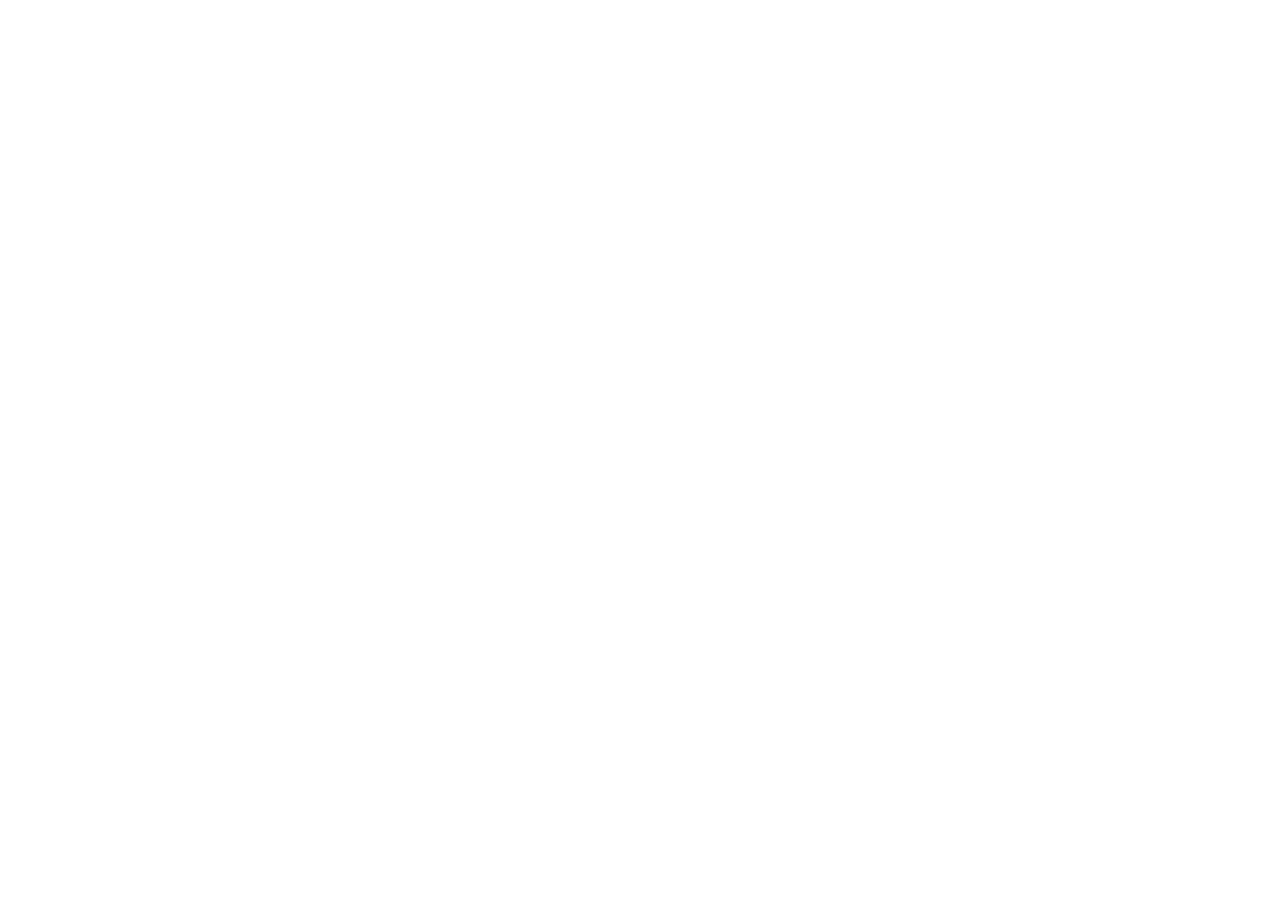
==== index.html @ 86a8a07b "Se realizo el setup" ====
<!DOCTYPE html>
<html lang="en">
<head>
  <meta charset="UTF-8">
  <meta http-equiv="X-UA-Compatible" content="IE=edge">
  <meta name="viewport" content="width=device-width, initial-scale=1.0">
  <title>Document</title>
</head>
<body>
  
</body>
</html>
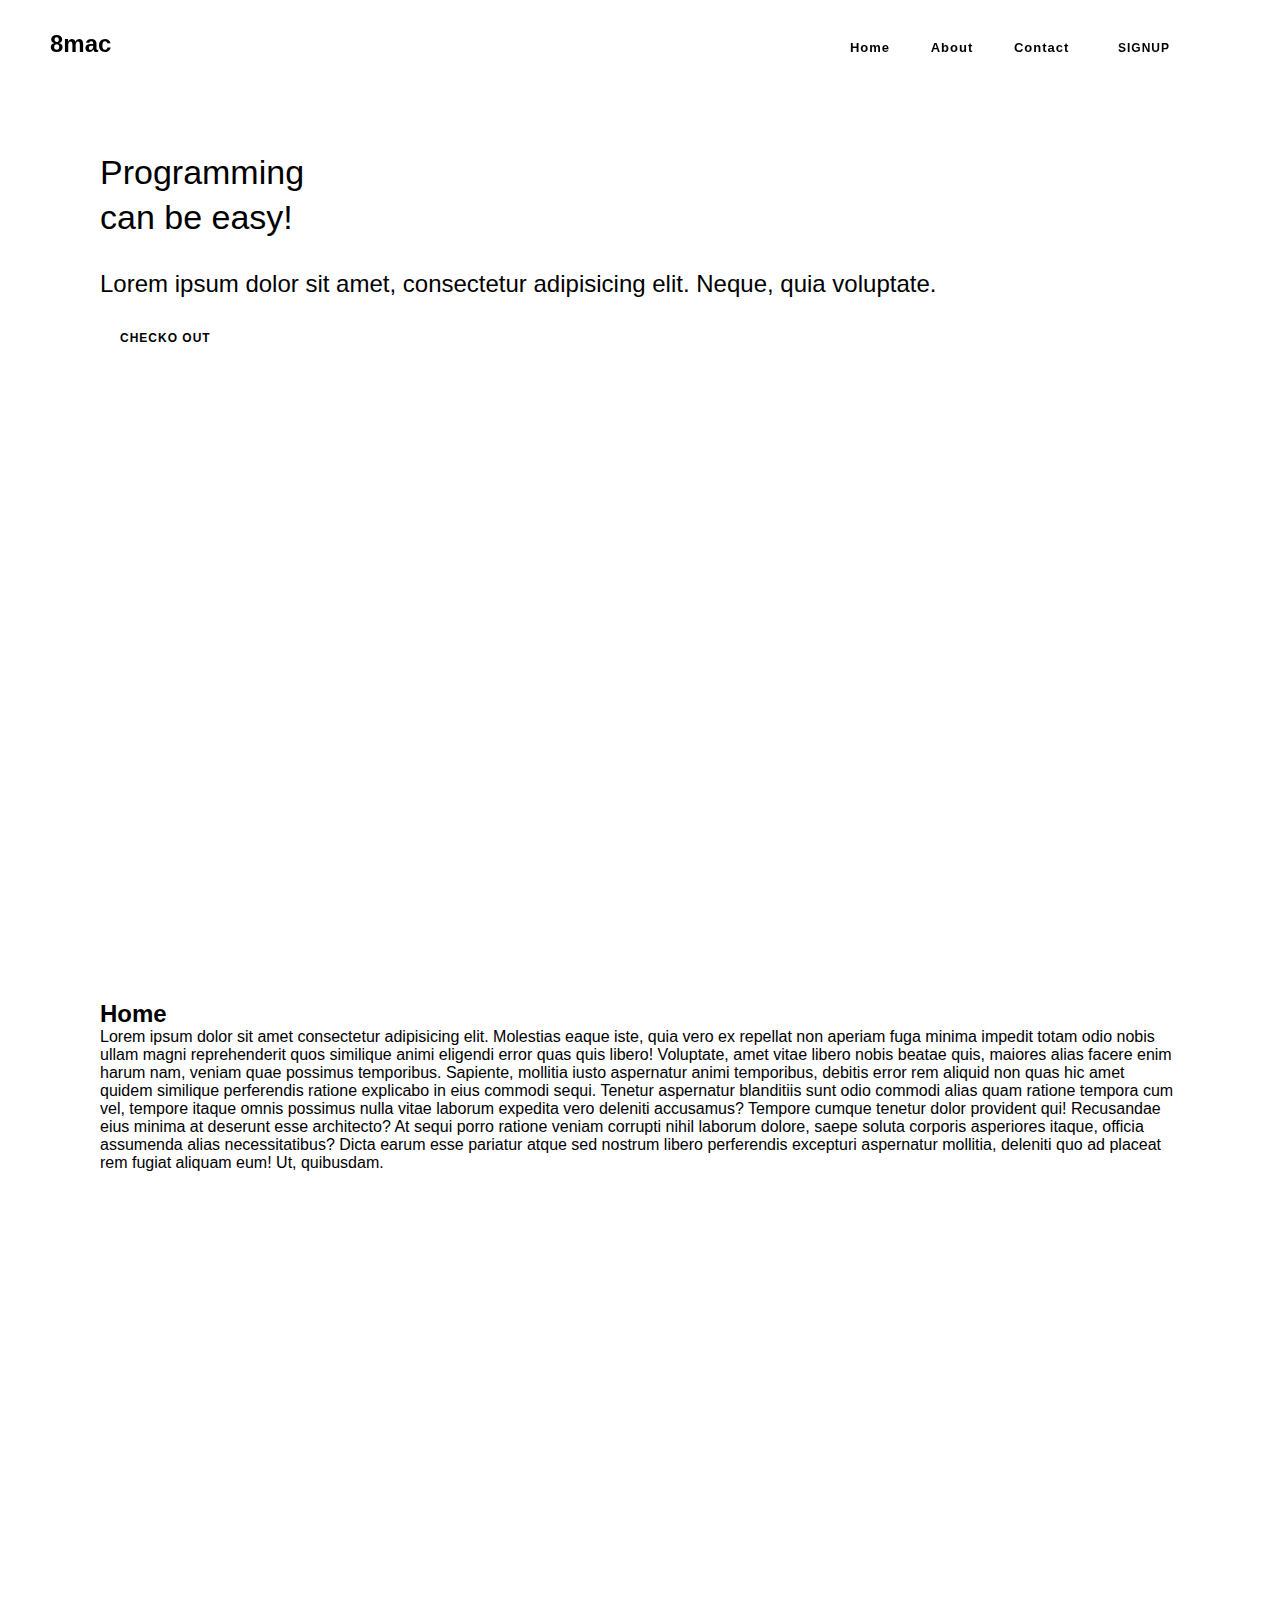
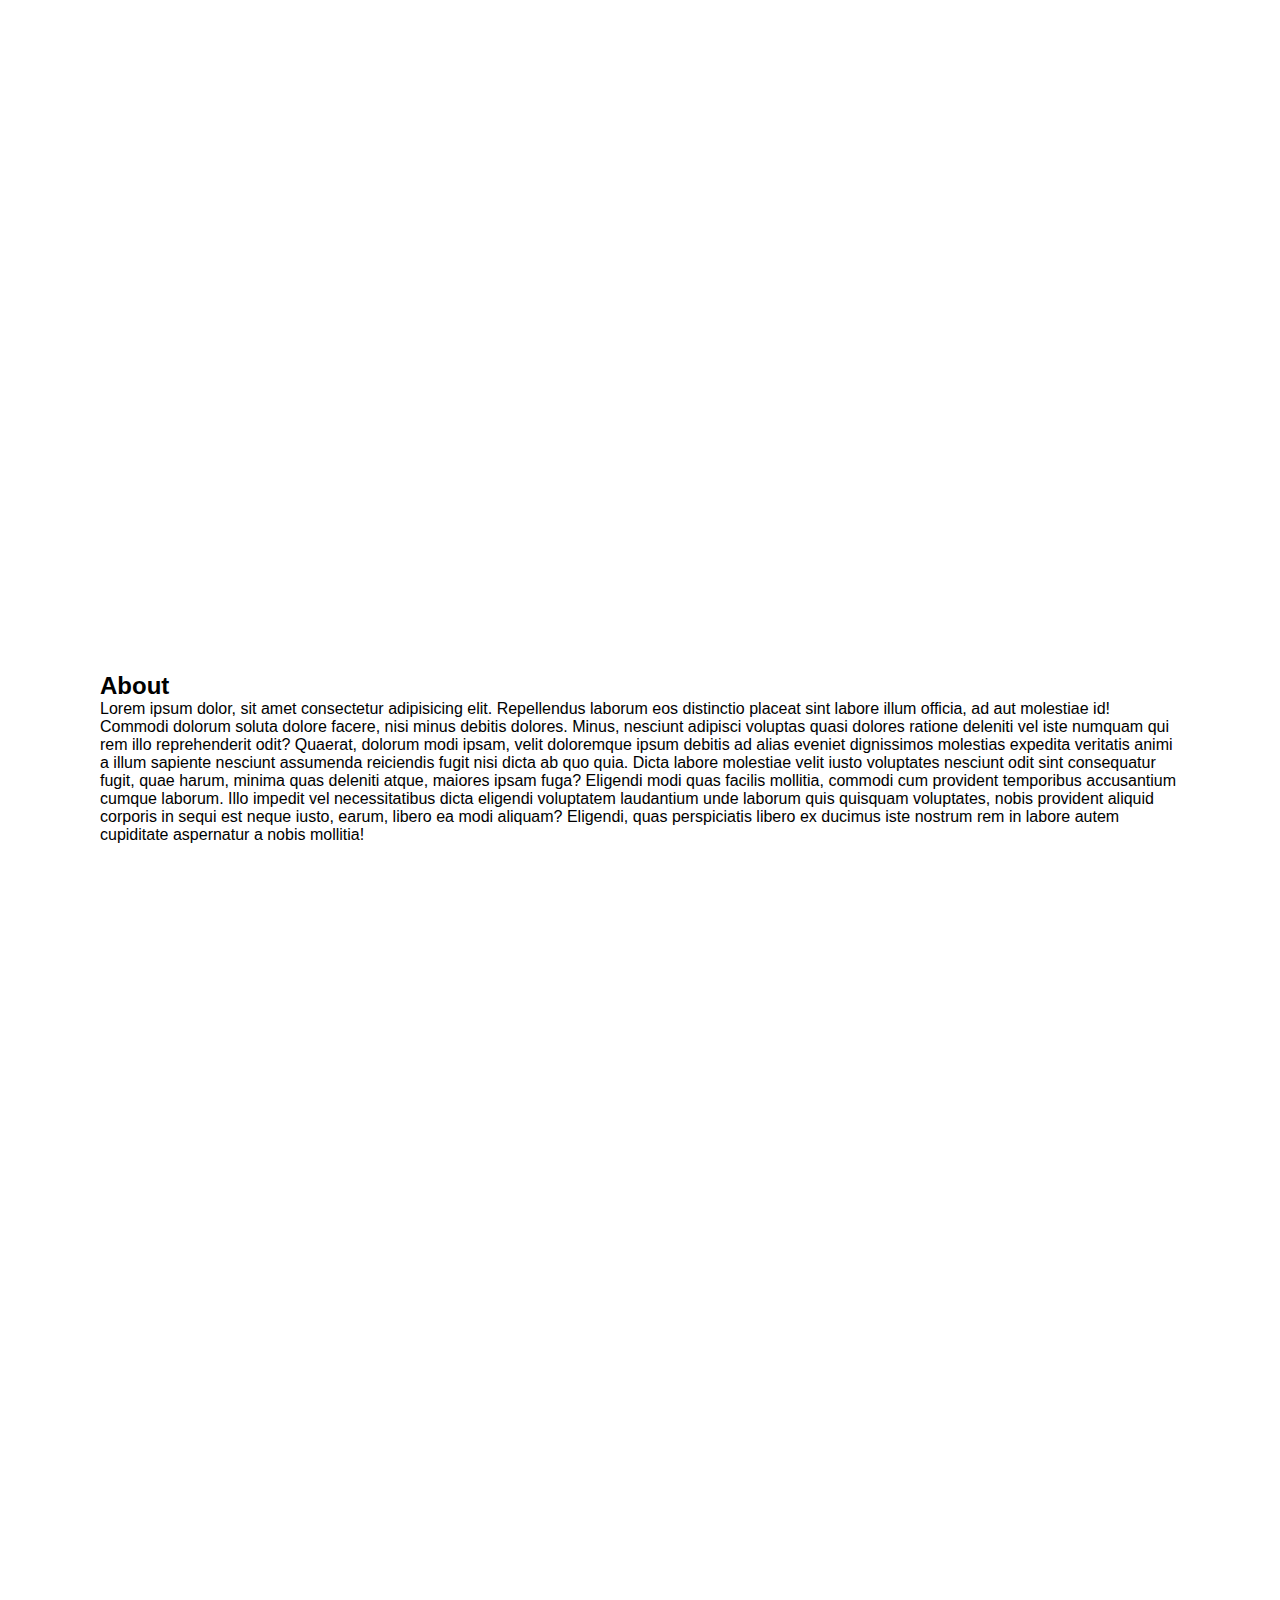
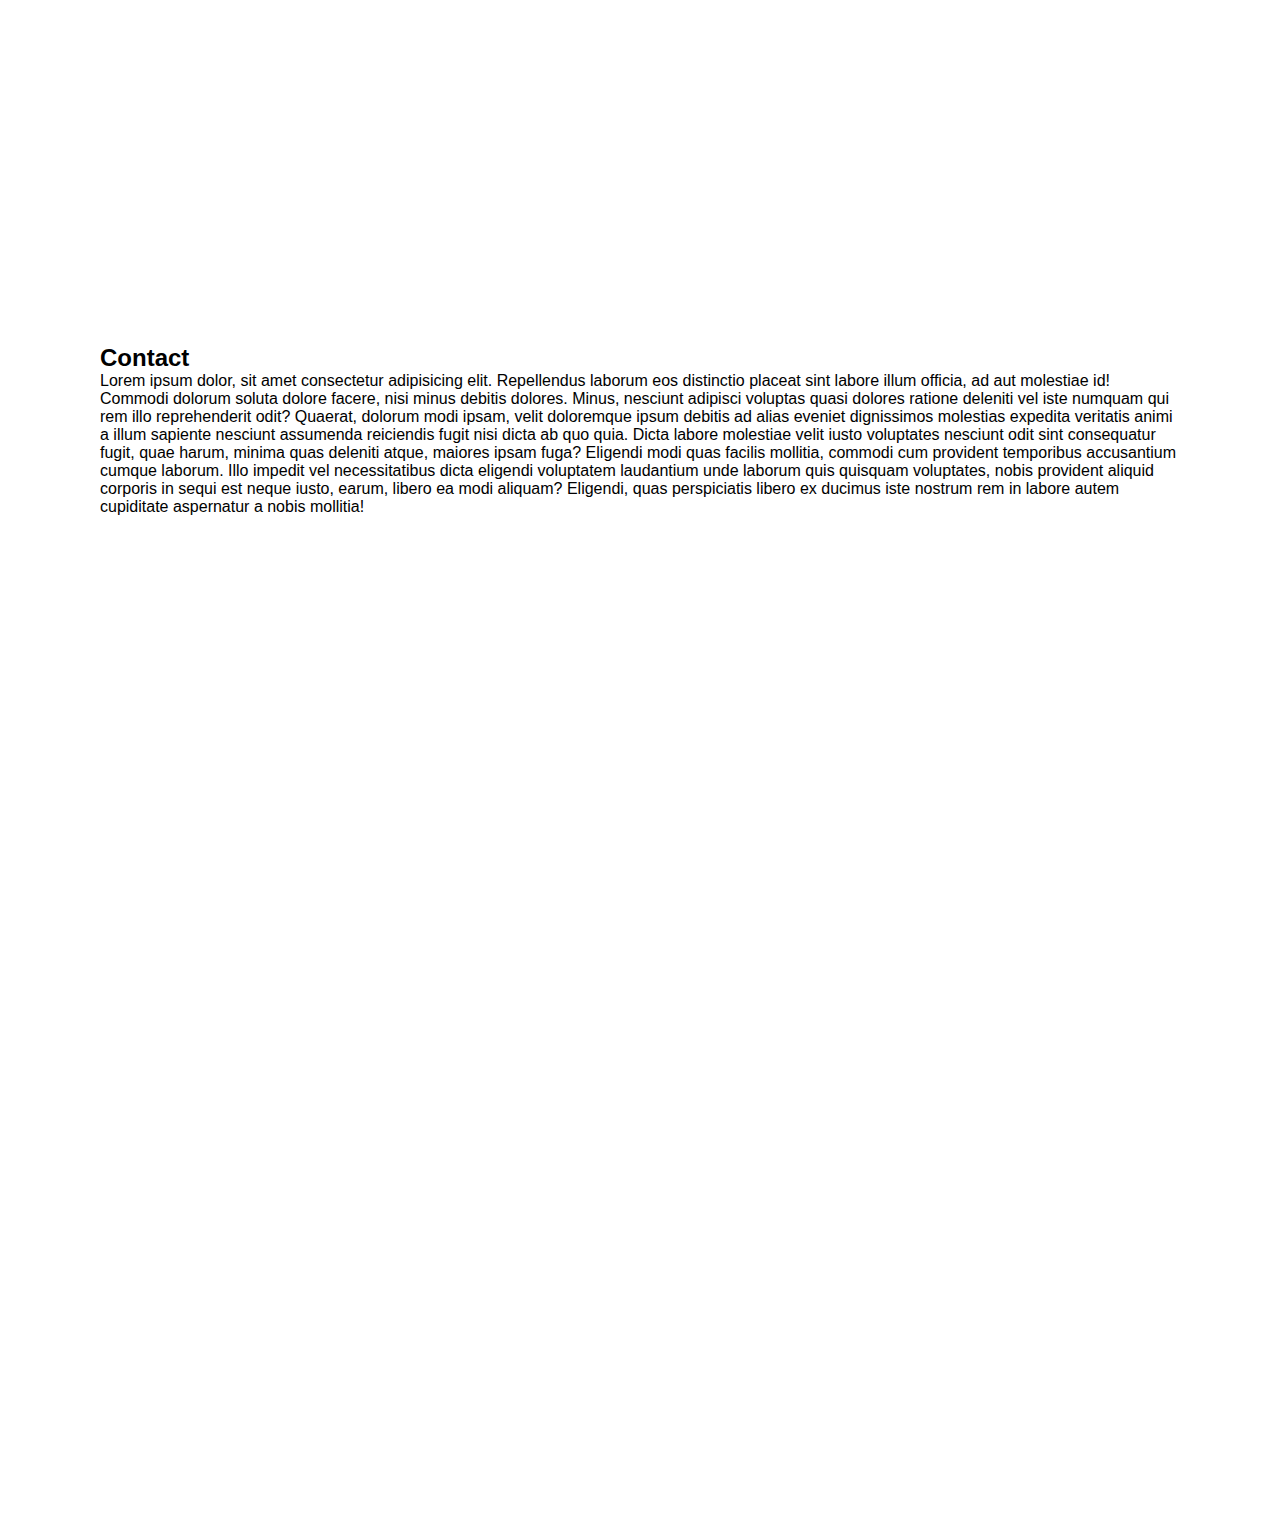
==== commit b7bdc57d: "Se realizo la maquetacion de css" ====
--- a/index.html
+++ b/index.html
@@ -4,9 +4,46 @@
   <meta charset="UTF-8">
   <meta http-equiv="X-UA-Compatible" content="IE=edge">
   <meta name="viewport" content="width=device-width, initial-scale=1.0">
-  <title>Document</title>
+  <link rel="stylesheet" href="style.css">
+  <title>Header</title>
 </head>
 <body>
-  
+  <header class="logo">
+    <span>8mac</span>
+    <div class="links">
+      <a href="" class="link">Home</a>
+      <a href="" class="link">About</a>
+      <a href="" class="link">Contact</a>
+      <a href="#" class="btn signup-btn link">Signup</a>
+    </div>
+  </header>
+  <section>
+    <div class="bg-img home-container">
+      <h1 class="home-heading">
+        Programming <br>
+        can be easy!
+      </h1>
+      <h5 class="sub-heading">
+        Lorem ipsum dolor sit amet, consectetur adipisicing elit. Neque, quia voluptate. 
+      </h5>
+      <a href="" class="btn btn-checkout link">checko out</a>
+    </div>
+    <div class="text">
+      <h2>Home</h2>
+      Lorem ipsum dolor sit amet consectetur adipisicing elit. Molestias eaque iste, quia vero ex repellat non aperiam fuga minima impedit totam odio nobis ullam magni reprehenderit quos similique animi eligendi error quas quis libero! Voluptate, amet vitae libero nobis beatae quis, maiores alias facere enim harum nam, veniam quae possimus temporibus. Sapiente, mollitia iusto aspernatur animi temporibus, debitis error rem aliquid non quas hic amet quidem similique perferendis ratione explicabo in eius commodi sequi. Tenetur aspernatur blanditiis sunt odio commodi alias quam ratione tempora cum vel, tempore itaque omnis possimus nulla vitae laborum expedita vero deleniti accusamus? Tempore cumque tenetur dolor provident qui! Recusandae eius minima at deserunt esse architecto? At sequi porro ratione veniam corrupti nihil laborum dolore, saepe soluta corporis asperiores itaque, officia assumenda alias necessitatibus? Dicta earum esse pariatur atque sed nostrum libero perferendis excepturi aspernatur mollitia, deleniti quo ad placeat rem fugiat aliquam eum! Ut, quibusdam.
+    </div>
+    <div class="bg-img about-container"></div>
+    <div class="text">
+      <h2>About</h2>
+      Lorem ipsum dolor, sit amet consectetur adipisicing elit. Repellendus laborum eos distinctio placeat sint labore illum officia, ad aut molestiae id! Commodi dolorum soluta dolore facere, nisi minus debitis dolores. Minus, nesciunt adipisci voluptas quasi dolores ratione deleniti vel iste numquam qui rem illo reprehenderit odit? Quaerat, dolorum modi ipsam, velit doloremque ipsum debitis ad alias eveniet dignissimos molestias expedita veritatis animi a illum sapiente nesciunt assumenda reiciendis fugit nisi dicta ab quo quia. Dicta labore molestiae velit iusto voluptates nesciunt odit sint consequatur fugit, quae harum, minima quas deleniti atque, maiores ipsam fuga? Eligendi modi quas facilis mollitia, commodi cum provident temporibus accusantium cumque laborum. Illo impedit vel necessitatibus dicta eligendi voluptatem laudantium unde laborum quis quisquam voluptates, nobis provident aliquid corporis in sequi est neque iusto, earum, libero ea modi aliquam? Eligendi, quas perspiciatis libero ex ducimus iste nostrum rem in labore autem cupiditate aspernatur a nobis mollitia!
+    </div>
+    <div class="bg-img contact-container"></div>
+    <div class="text">
+      <h2>Contact</h2>
+      Lorem ipsum dolor, sit amet consectetur adipisicing elit. Repellendus laborum eos distinctio placeat sint labore illum officia, ad aut molestiae id! Commodi dolorum soluta dolore facere, nisi minus debitis dolores. Minus, nesciunt adipisci voluptas quasi dolores ratione deleniti vel iste numquam qui rem illo reprehenderit odit? Quaerat, dolorum modi ipsam, velit doloremque ipsum debitis ad alias eveniet dignissimos molestias expedita veritatis animi a illum sapiente nesciunt assumenda reiciendis fugit nisi dicta ab quo quia. Dicta labore molestiae velit iusto voluptates nesciunt odit sint consequatur fugit, quae harum, minima quas deleniti atque, maiores ipsam fuga? Eligendi modi quas facilis mollitia, commodi cum provident temporibus accusantium cumque laborum. Illo impedit vel necessitatibus dicta eligendi voluptatem laudantium unde laborum quis quisquam voluptates, nobis provident aliquid corporis in sequi est neque iusto, earum, libero ea modi aliquam? Eligendi, quas perspiciatis libero ex ducimus iste nostrum rem in labore autem cupiditate aspernatur a nobis mollitia!
+    </div>
+    <div class="bg-img footer-container"></div>
+  </section>
+  <script src="./main.js" defer></script>
 </body>
 </html>--- a/style.css
+++ b/style.css
@@ -0,0 +1,110 @@
+@import url('https://fonts.googleapis.com/css2?family=Lato:wght@300;400&family=Ubuntu:wght@300;400;500&display=swap');
+*{
+  margin: 0;
+  padding: 0;
+  box-sizing: border-box;
+  font-family: Arial, Helvetica, sans-serif;
+}
+
+header{
+  position: fixed;
+  top: 0;
+  left: 0;
+  width: 100%;
+  transition: 0.5s;
+  padding: 30px 50px 30px 50px;
+  height: 90px;
+}
+
+.sub-heading{
+  font-weight: 300;
+  font-size: 24px;
+  color: black;
+  padding-bottom: 30px;
+}
+
+.home-heading{
+  font-weight: 100;
+  font-size: 34px;
+  color: #000;
+  line-height: 45px;
+  margin-bottom: 30px;
+}
+
+.bg-img{
+  background-repeat: no-repeat;
+  background-position: center center;
+  background-size: cover;
+  height: 100vh;
+}
+
+.home-container{
+  padding: 150px 0 0 100px;
+  background-image: url(https://images.unsplash.com/photo-1499951360447-b19be8fe80f5?ixlib=rb-1.2.1&ixid=MnwxMjA3fDB8MHxwaG90by1wYWdlfHx8fGVufDB8fHx8&auto=format&fit=crop&w=1170&q=80);
+}
+
+.about-container{
+  background-image: url(https://images.unsplash.com/photo-1589652717521-10c0d092dea9?ixlib=rb-1.2.1&ixid=MnwxMjA3fDB8MHxzZWFyY2h8MjB8fGNvbXB1dGVyfGVufDB8fDB8fA%3D%3D&auto=format&fit=crop&w=500&q=60);
+}
+
+.contact-container{
+  background-image: url(https://images.unsplash.com/photo-1527689368864-3a821dbccc34?ixlib=rb-1.2.1&ixid=MnwxMjA3fDB8MHxzZWFyY2h8MjV8fGNvbXB1dGVyfGVufDB8fDB8fA%3D%3D&auto=format&fit=crop&w=500&q=60);
+}
+.footer-container{
+  background-image: url(https://images.unsplash.com/photo-1515704089429-fd06e6668458?ixlib=rb-1.2.1&ixid=MnwxMjA3fDB8MHxwaG90by1wYWdlfHx8fGVufDB8fHx8&auto=format&fit=crop&w=1170&q=80);
+}
+
+
+.logo{
+  padding-left: 50px;
+  font-size: 24px;
+  font-weight: 600;
+}
+
+.links{
+  float: right;
+  padding-right: 30px;
+}
+.link{
+  cursor: pointer;
+  text-decoration: none;
+  color: #000;
+  margin-right: 10px;
+  font-style: normal;
+  font-size: 13px;
+  letter-spacing: 1px;
+  padding: 6px 12px;
+}
+
+.link:hover{
+  background-color: #000;
+  color: #fff;
+  transition: 0.5s ease;
+}
+
+.btn{
+  cursor: pointer;
+  background: #fff;
+  color: #000;
+  border-radius: 5px;
+  font-weight: 700;
+  text-transform: uppercase;
+  font-size: 12px;
+  padding: 10px 20px;
+  letter-spacing: 1px;
+}
+
+.btn-checkout:hover{
+  background-color: #000;
+  color: #fff;
+  transition: 0.3s ease-in-out;
+}
+
+.signup-btn:hover{
+  background-color: #000;
+  color: #fff;
+  transition: 0.3s ease-in-out;
+}
+.text{
+  padding: 100px;
+}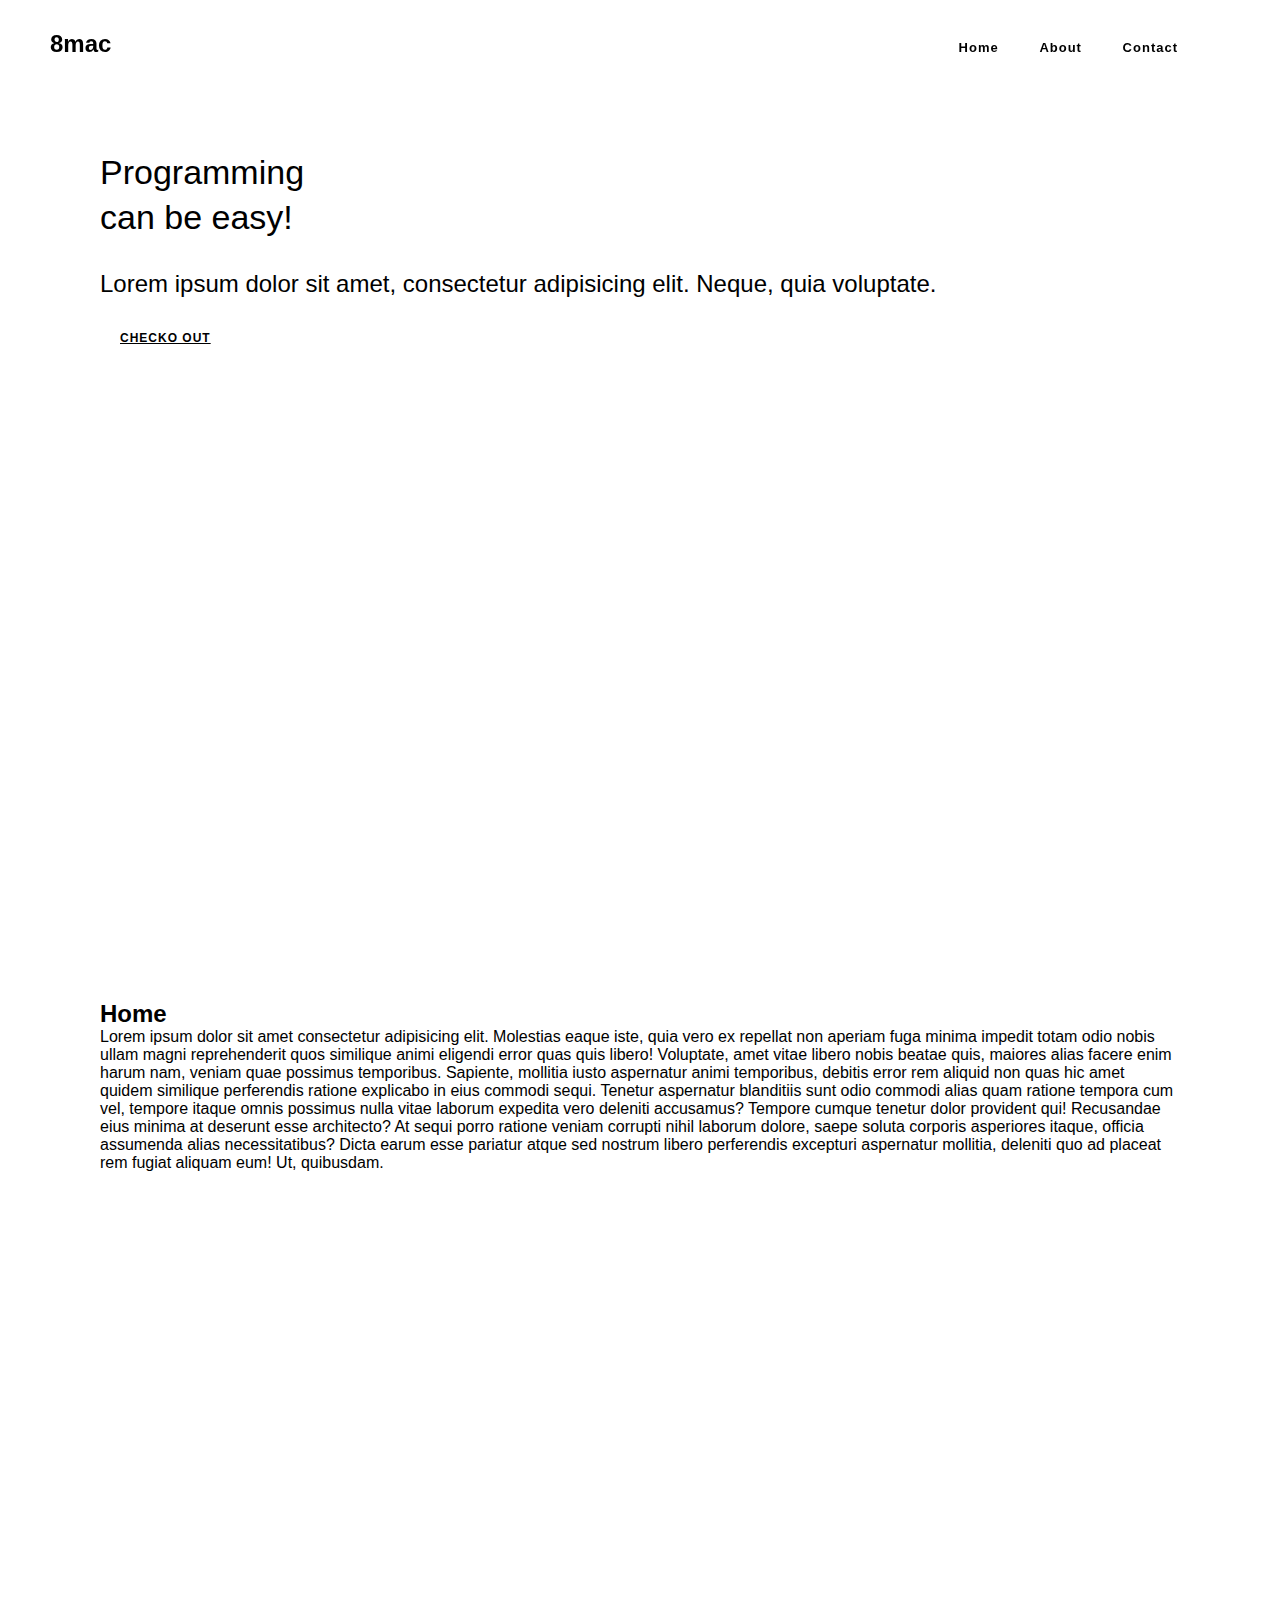
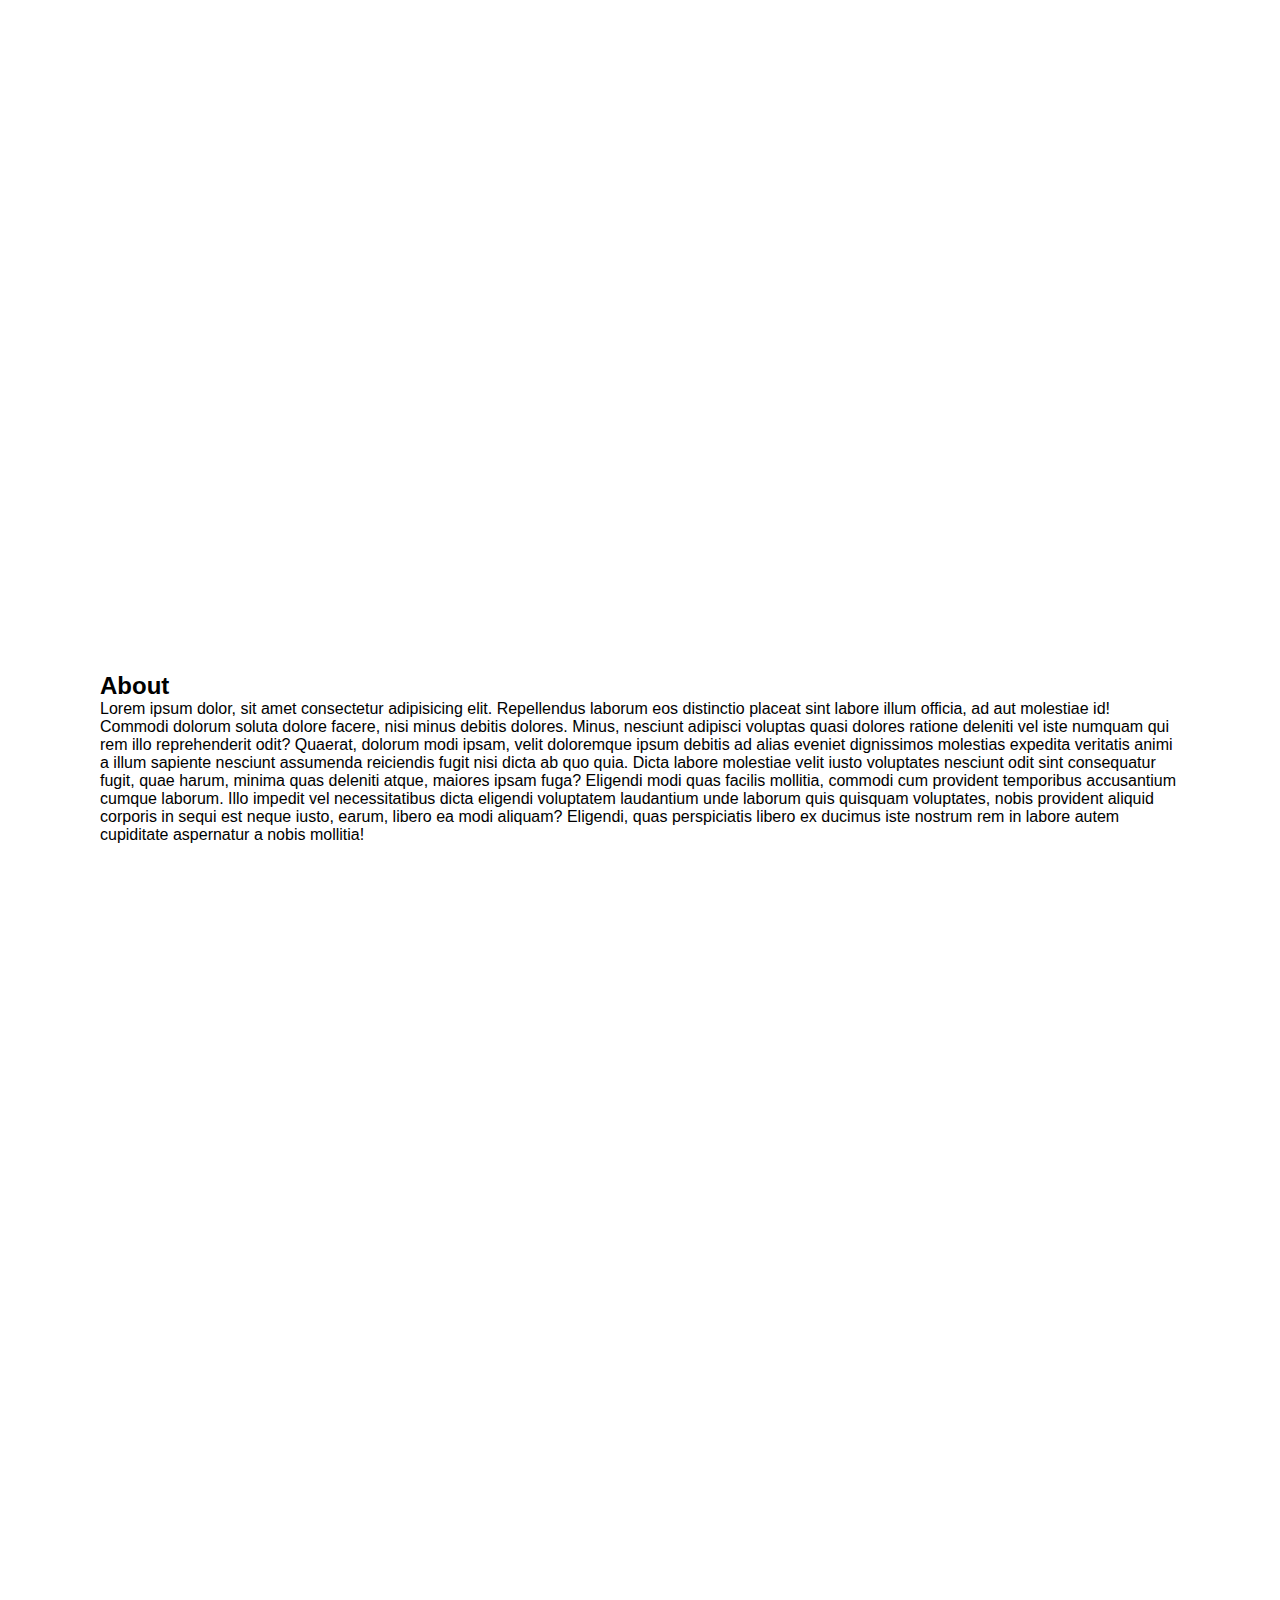
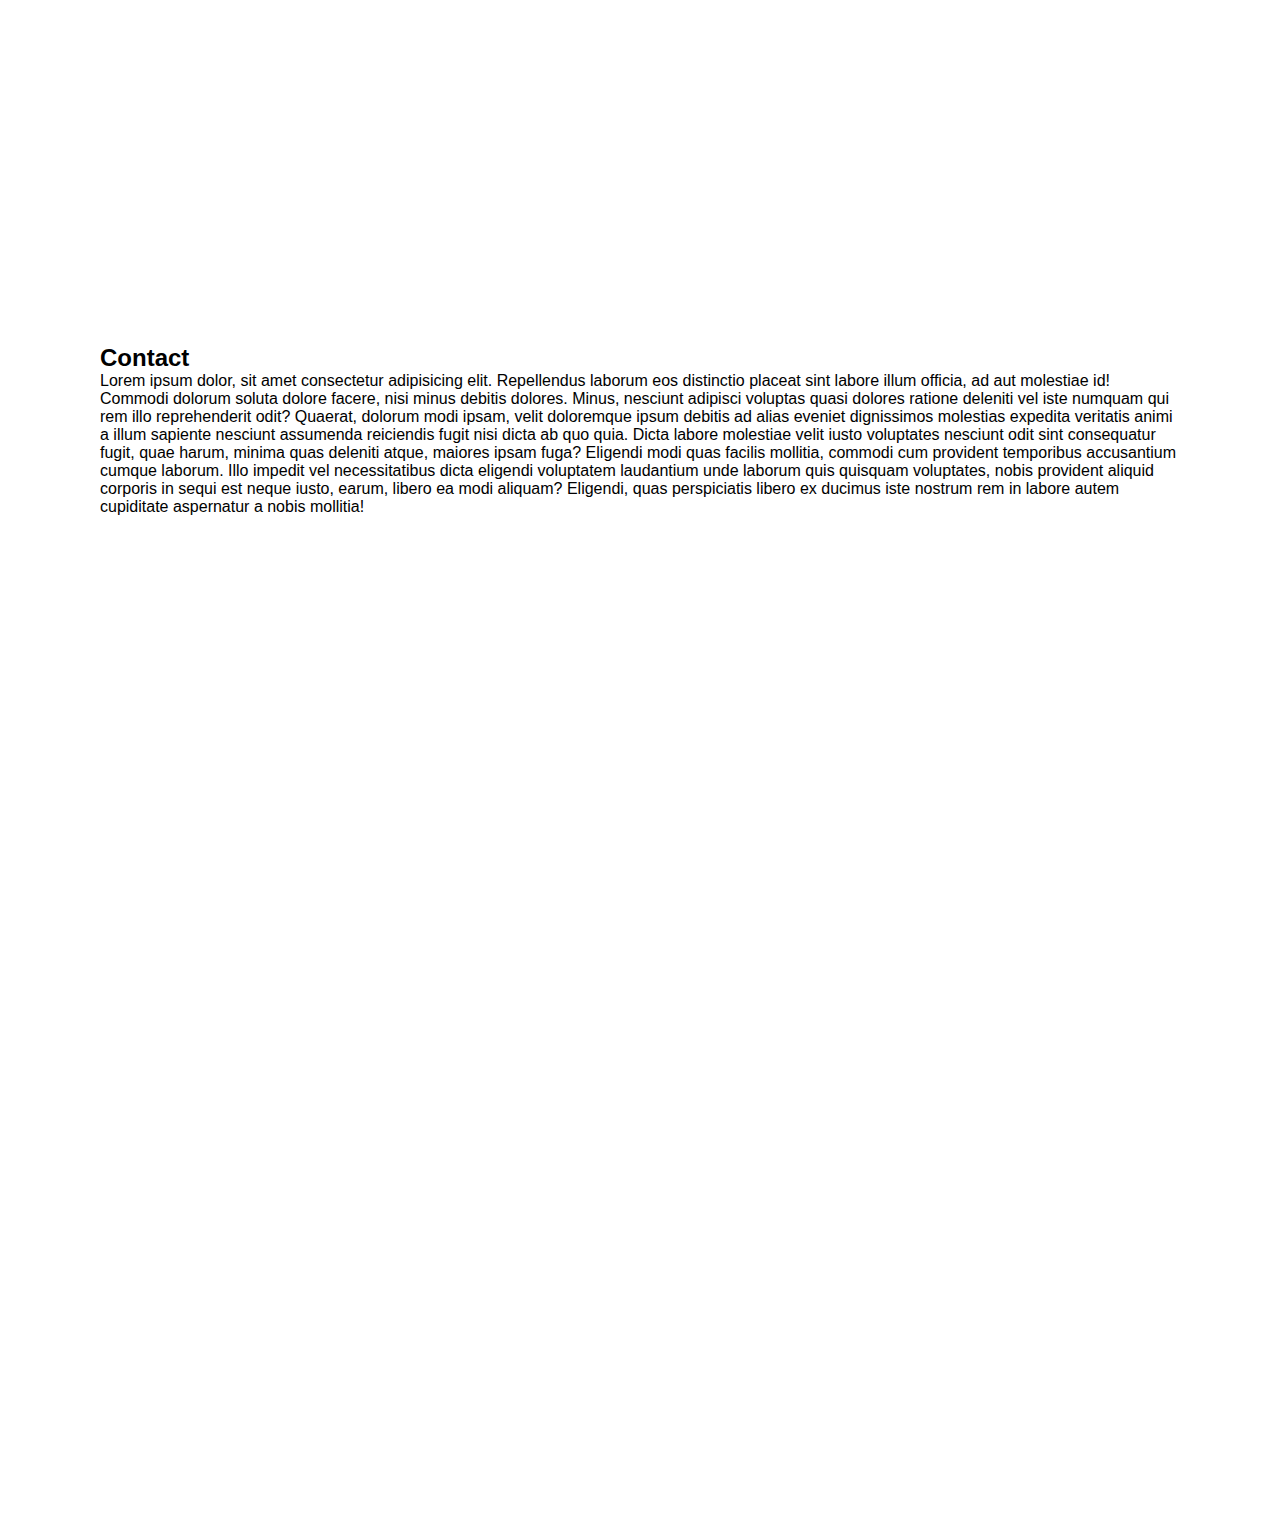
==== commit 5b3bde65: "Se realizo la parte de menu hamburguer en 70%" ====
--- a/index.html
+++ b/index.html
@@ -4,21 +4,26 @@
   <meta charset="UTF-8">
   <meta http-equiv="X-UA-Compatible" content="IE=edge">
   <meta name="viewport" content="width=device-width, initial-scale=1.0">
+  <link rel="stylesheet" href="https://use.fontawesome.com/releases/v5.8.1/css/all.css" integrity="sha384-50oBUHEmvpQ+1lW4y57PTFmhCaXp0ML5d60M1M7uH2+nqUivzIebhndOJK28anvf" crossorigin="anonymous"/>
   <link rel="stylesheet" href="style.css">
   <title>Header</title>
 </head>
 <body>
   <header class="logo">
     <span>8mac</span>
+    <button class="nav-toggle">
+      <i class="fas fa-bars"></i>
+    </button>
     <div class="links">
-      <a href="" class="link">Home</a>
-      <a href="" class="link">About</a>
-      <a href="" class="link">Contact</a>
-      <a href="#" class="btn signup-btn link">Signup</a>
+      <a href="#home" class="link">Home</a>
+      <a href="#about" class="link">About</a>
+      <a href="#contact" class="link">Contact</a>
+      <!-- <a href="#signup" class="btn signup-btn">Signup</a> -->
     </div>
+    
   </header>
   <section>
-    <div class="bg-img home-container">
+    <div class="bg-img home-container" id="home">
       <h1 class="home-heading">
         Programming <br>
         can be easy!
@@ -26,23 +31,23 @@
       <h5 class="sub-heading">
         Lorem ipsum dolor sit amet, consectetur adipisicing elit. Neque, quia voluptate. 
       </h5>
-      <a href="" class="btn btn-checkout link">checko out</a>
+      <a href="" class="btn btn-checkout">checko out</a>
     </div>
     <div class="text">
       <h2>Home</h2>
       Lorem ipsum dolor sit amet consectetur adipisicing elit. Molestias eaque iste, quia vero ex repellat non aperiam fuga minima impedit totam odio nobis ullam magni reprehenderit quos similique animi eligendi error quas quis libero! Voluptate, amet vitae libero nobis beatae quis, maiores alias facere enim harum nam, veniam quae possimus temporibus. Sapiente, mollitia iusto aspernatur animi temporibus, debitis error rem aliquid non quas hic amet quidem similique perferendis ratione explicabo in eius commodi sequi. Tenetur aspernatur blanditiis sunt odio commodi alias quam ratione tempora cum vel, tempore itaque omnis possimus nulla vitae laborum expedita vero deleniti accusamus? Tempore cumque tenetur dolor provident qui! Recusandae eius minima at deserunt esse architecto? At sequi porro ratione veniam corrupti nihil laborum dolore, saepe soluta corporis asperiores itaque, officia assumenda alias necessitatibus? Dicta earum esse pariatur atque sed nostrum libero perferendis excepturi aspernatur mollitia, deleniti quo ad placeat rem fugiat aliquam eum! Ut, quibusdam.
     </div>
     <div class="bg-img about-container"></div>
-    <div class="text">
+    <div class="text" id="about">
       <h2>About</h2>
       Lorem ipsum dolor, sit amet consectetur adipisicing elit. Repellendus laborum eos distinctio placeat sint labore illum officia, ad aut molestiae id! Commodi dolorum soluta dolore facere, nisi minus debitis dolores. Minus, nesciunt adipisci voluptas quasi dolores ratione deleniti vel iste numquam qui rem illo reprehenderit odit? Quaerat, dolorum modi ipsam, velit doloremque ipsum debitis ad alias eveniet dignissimos molestias expedita veritatis animi a illum sapiente nesciunt assumenda reiciendis fugit nisi dicta ab quo quia. Dicta labore molestiae velit iusto voluptates nesciunt odit sint consequatur fugit, quae harum, minima quas deleniti atque, maiores ipsam fuga? Eligendi modi quas facilis mollitia, commodi cum provident temporibus accusantium cumque laborum. Illo impedit vel necessitatibus dicta eligendi voluptatem laudantium unde laborum quis quisquam voluptates, nobis provident aliquid corporis in sequi est neque iusto, earum, libero ea modi aliquam? Eligendi, quas perspiciatis libero ex ducimus iste nostrum rem in labore autem cupiditate aspernatur a nobis mollitia!
     </div>
     <div class="bg-img contact-container"></div>
-    <div class="text">
+    <div class="text" id="contact">
       <h2>Contact</h2>
       Lorem ipsum dolor, sit amet consectetur adipisicing elit. Repellendus laborum eos distinctio placeat sint labore illum officia, ad aut molestiae id! Commodi dolorum soluta dolore facere, nisi minus debitis dolores. Minus, nesciunt adipisci voluptas quasi dolores ratione deleniti vel iste numquam qui rem illo reprehenderit odit? Quaerat, dolorum modi ipsam, velit doloremque ipsum debitis ad alias eveniet dignissimos molestias expedita veritatis animi a illum sapiente nesciunt assumenda reiciendis fugit nisi dicta ab quo quia. Dicta labore molestiae velit iusto voluptates nesciunt odit sint consequatur fugit, quae harum, minima quas deleniti atque, maiores ipsam fuga? Eligendi modi quas facilis mollitia, commodi cum provident temporibus accusantium cumque laborum. Illo impedit vel necessitatibus dicta eligendi voluptatem laudantium unde laborum quis quisquam voluptates, nobis provident aliquid corporis in sequi est neque iusto, earum, libero ea modi aliquam? Eligendi, quas perspiciatis libero ex ducimus iste nostrum rem in labore autem cupiditate aspernatur a nobis mollitia!
     </div>
-    <div class="bg-img footer-container"></div>
+    <div class="bg-img footer-container" id="signup"></div>
   </section>
   <script src="./main.js" defer></script>
 </body>
--- a/style.css
+++ b/style.css
@@ -14,6 +14,23 @@
   transition: 0.5s;
   padding: 30px 50px 30px 50px;
   height: 90px;
+}
+
+.nav-toggle{
+  color: black;
+  background: none;
+  border: none;
+  font-size: 30px;
+  padding: 0 12px;
+  line-height: 50px;
+  display: none;
+  cursor: pointer;
+}
+
+.sticky{
+  background-color: #fff;
+  padding: 15px 50px 15px 50px;
+  height: 50px;
 }
 
 .sub-heading{
@@ -65,6 +82,7 @@
   float: right;
   padding-right: 30px;
 }
+
 .link{
   cursor: pointer;
   text-decoration: none;
@@ -107,4 +125,31 @@
 }
 .text{
   padding: 100px;
+}
+
+@media (max-width:768px){
+
+  .links{
+    position: fixed;
+    display: flex;
+    flex-direction: column;
+    justify-content: center;
+    align-items: center;
+    line-height: 80px;
+    top:50px;
+    width: 100%;
+    height: calc(100vh - 50px);
+    background: #1c2630;
+    left: 100%;
+    transition: left 0.8s;
+  }
+  .nav-toggle{
+    display: block;
+    position: fixed;
+    top: 4px;
+    right: 40px;
+  }
+  .nav-menu-visible{
+    left: 0;
+  }
 }